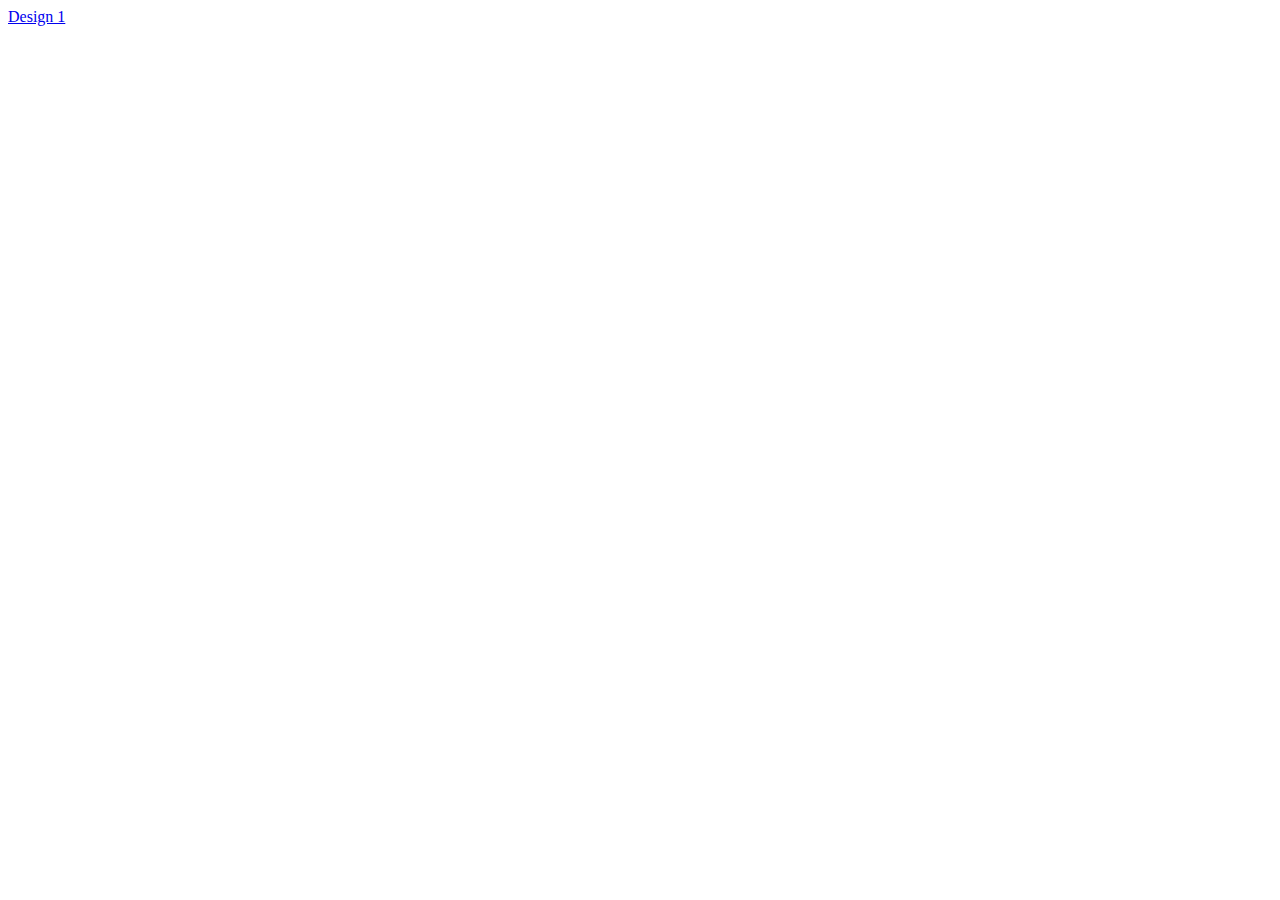
==== index.html @ dcf2bf5a "initial index.html added for easier movement between designs" ====
<html>
<head>
    <link rel="stylesheet" href="job-list.css"/>
    <script type="text/javascript" src="job-list.js"></script>
    <script type="text/javascript" src="index.js"></script>
    <script
  src="https://code.jquery.com/jquery-3.5.1.min.js"
  integrity="sha256-9/aliU8dGd2tb6OSsuzixeV4y/faTqgFtohetphbbj0="
  crossorigin="anonymous"></script>
</head>

<body>
    <a href="job-list.html">Design 1</a>
</body>

</html>
---- job-list.css ----
/*display 1 styles */

.job-list-container-1{
    display:flex;
    align-items: center;
    justify-content: center;
}

.job-card-1 > .job-card-titles > .job-title{
    font-weight: bold;
}
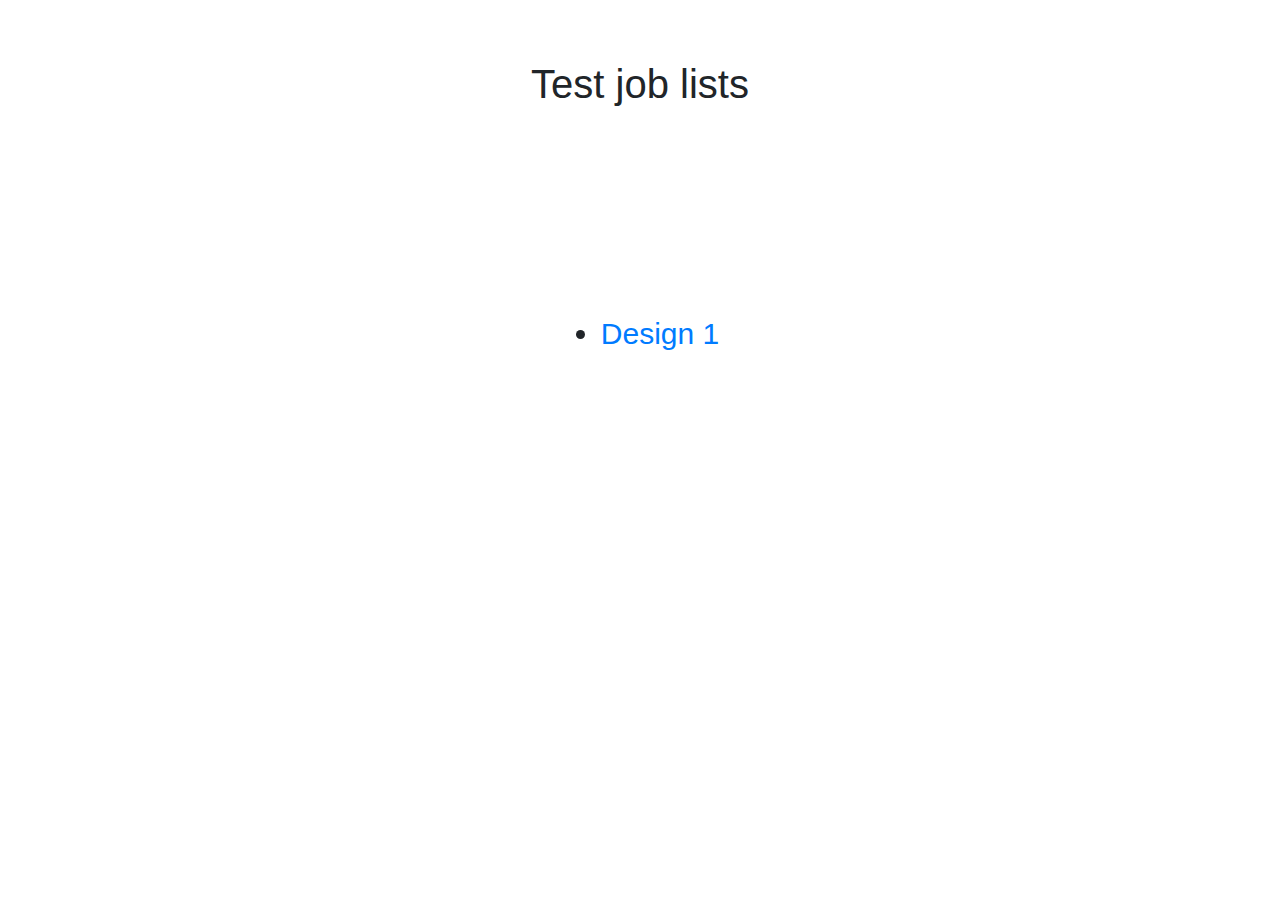
==== commit d38898f1: "styled index select page" ====
--- a/index.html
+++ b/index.html
@@ -1,16 +1,25 @@
 <html>
 <head>
-    <link rel="stylesheet" href="job-list.css"/>
-    <script type="text/javascript" src="job-list.js"></script>
+    <link rel="stylesheet" href="index.css"/>
+    <script type="text/javascript" src="job-lists/job-list-1/job-list.js"></script>
     <script type="text/javascript" src="index.js"></script>
     <script
   src="https://code.jquery.com/jquery-3.5.1.min.js"
   integrity="sha256-9/aliU8dGd2tb6OSsuzixeV4y/faTqgFtohetphbbj0="
   crossorigin="anonymous"></script>
+  <script src="https://stackpath.bootstrapcdn.com/bootstrap/4.4.1/js/bootstrap.min.js" integrity="sha384-wfSDF2E50Y2D1uUdj0O3uMBJnjuUD4Ih7YwaYd1iqfktj0Uod8GCExl3Og8ifwB6" crossorigin="anonymous"></script>
+<link rel="stylesheet" href="https://stackpath.bootstrapcdn.com/bootstrap/4.4.1/css/bootstrap.min.css" integrity="sha384-Vkoo8x4CGsO3+Hhxv8T/Q5PaXtkKtu6ug5TOeNV6gBiFeWPGFN9MuhOf23Q9Ifjh" crossorigin="anonymous">
 </head>
 
 <body>
-    <a href="job-list.html">Design 1</a>
+  <h1 class="index-title">Test job lists</h1>
+  <div class="display-list">
+    <ul>
+      <li>
+        <a href="job-lists/job-list-1/job-list.html">Design 1</a>
+      </li>
+    </ul>
+  </div>
 </body>
 
 </html>--- a/index.css
+++ b/index.css
@@ -0,0 +1,12 @@
+.display-list{
+    display:flex;
+    justify-content:center;
+    align-items: center;
+    height: 50vh;
+    font-size: 30px;
+}
+
+.index-title{
+    text-align: center;
+    padding-top: 1.5em;
+}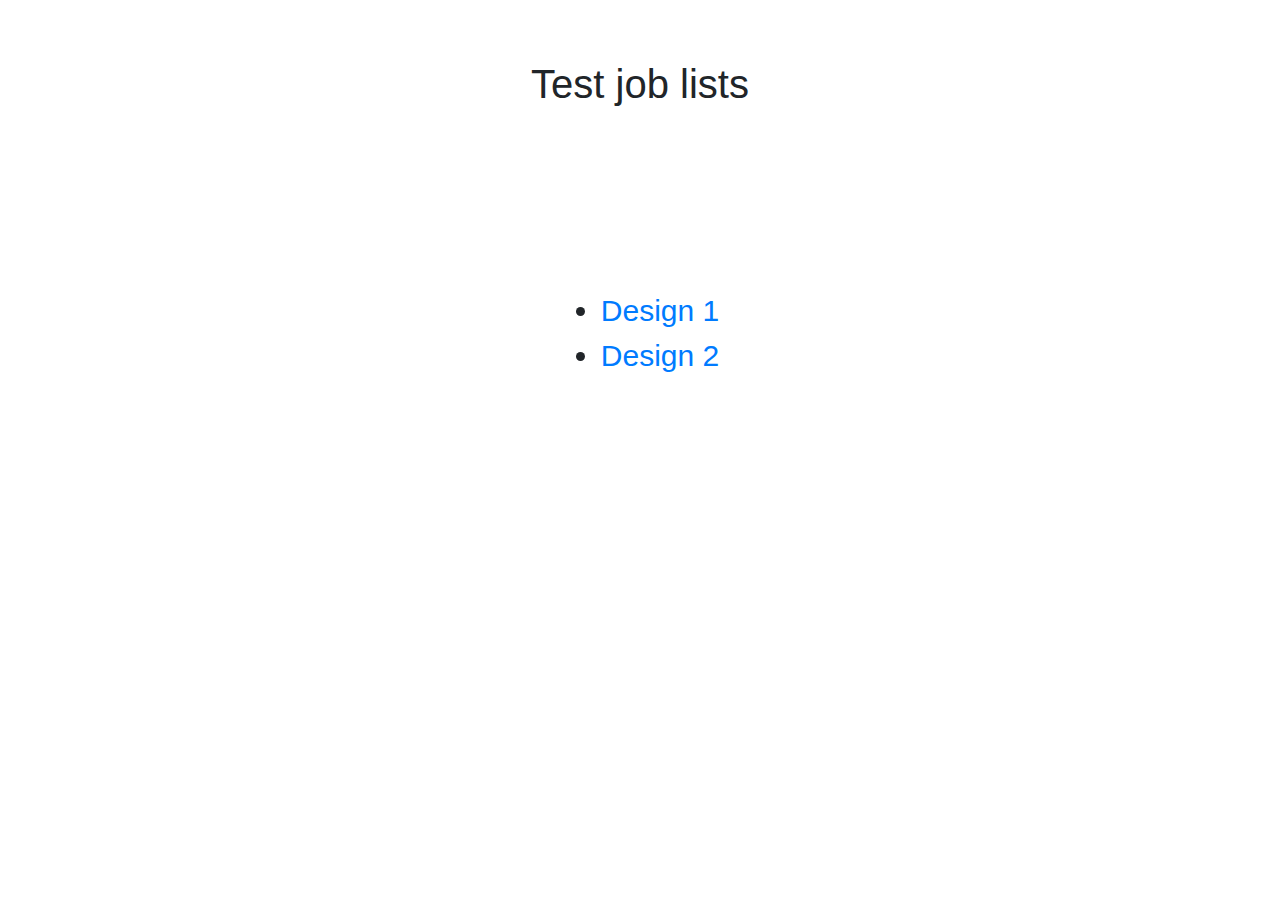
==== commit c219dcae: "initial working google maps test" ====
--- a/index.html
+++ b/index.html
@@ -1,6 +1,7 @@
 <html>
 <head>
     <link rel="stylesheet" href="index.css"/>
+    <meta name="viewport" content="width=device-width, initial-scale=1, shrink-to-fit=no">
     <script type="text/javascript" src="job-lists/job-list-1/job-list.js"></script>
     <script type="text/javascript" src="index.js"></script>
     <script
@@ -18,6 +19,9 @@
       <li>
         <a href="job-lists/job-list-1/job-list.html">Design 1</a>
       </li>
+      <li>
+        <a href="job-lists/job-list-2/job-list.html">Design 2</a>
+      </li>
     </ul>
   </div>
 </body>
